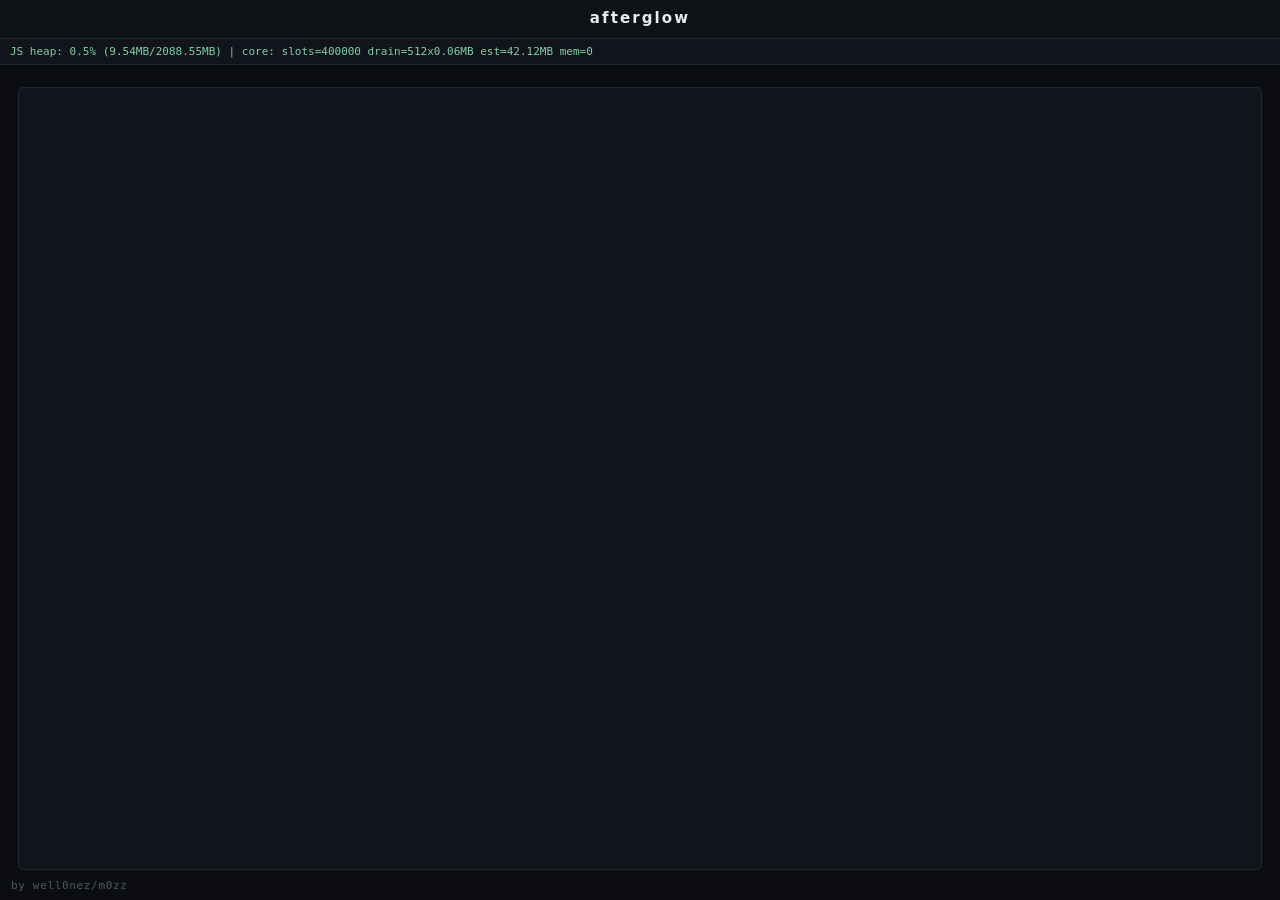
==== jb.html @ 18bdb731 "Add files via upload" ====
<!doctype html>
<html lang="en" manifest="cache.appcache">
  <head>
    <meta charset="utf-8" />
    <meta name="viewport" content="width=device-width,initial-scale=1" />
    <title>afterglow</title>
    <!-- This page carries its own styles and starts its own module, and it
         loads NOTHING else. That duplicates a little of style.css, and it is
         deliberate: every subresource is one more allocation and one more
         timing shift in the process that core.js is about to groom, and this
         exploit is decided by exactly that. The landing page may use the
         shared stylesheet; this one may not. -->
    <style>
      :root {
        --bg: #0b0d10;
        --panel: #0e1116;
        --sunk: #11151b;
        --line: #1e2732;
        --fg: #c8ced8;
        --bright: #e6ebf2;
        --dim: #7c8798;
        --faint: #4d5765;
        --ok: #7fd0a0;
        --bad: #d08a7f;
        --warn: #d8c07f;
        --sans: "Segoe UI", system-ui, sans-serif;
        --mono: Consolas, "DejaVu Sans Mono", monospace;
      }
      * {
        box-sizing: border-box;
      }
      html,
      body {
        margin: 0;
        padding: 0;
        min-height: 100%;
        background: var(--bg);
        color: var(--fg);
        font: 15px/1.45 var(--sans);
      }
      #brand {
        padding: 8px 10px;
        border-bottom: 1px solid var(--line);
        background: var(--panel);
        text-align: center;
      }
      #brand b {
        color: var(--bright);
        font-size: 15px;
        font-weight: 700;
        letter-spacing: 0.14em;
      }
      /* The live heap readout sits in the flow under the bar. Nothing here
         scrolls the document itself, so it stays in view without being
         positioned over the wordmark. */
      #ramBox {
        overflow: hidden;
        padding: 5px 10px;
        border-bottom: 1px solid var(--line);
        background: var(--sunk);
        color: var(--ok);
        font: 11px/1.4 var(--mono);
        text-overflow: ellipsis;
        white-space: nowrap;
      }
      /* Running: a spinner under the bar. jb.js switches the body to .done,
         .fail or .log. */
      #spin {
        position: fixed;
        top: calc(50% + 20px);
        left: 50%;
        width: 46px;
        height: 46px;
        margin: -23px 0 0 -23px;
        border: 4px solid var(--line);
        border-top-color: var(--ok);
        border-radius: 50%;
        animation: spin 0.9s linear infinite;
      }
      @keyframes spin {
        to {
          transform: rotate(360deg);
        }
      }
      #msg {
        position: fixed;
        top: 50%;
        left: 0;
        right: 0;
        transform: translateY(-50%);
        display: none;
        text-align: center;
        font-size: 16px;
        letter-spacing: 0.5px;
      }
      #state,
      #out {
        display: none;
      }
      body.done #spin,
      body.fail #spin {
        display: none;
      }
      body.fail #msg {
        display: block;
      }
      body.done #msg {
        display: block;
        color: var(--ok);
        font-weight: 700;
        letter-spacing: 2px;
      }
      /* ?log=1 -- the full step log. Laid out with flex rather than by
         subtracting a header height from 100vh. */
      body.log {
        display: flex;
        flex-direction: column;
        height: 100vh;
      }
      body.log #spin,
      body.log #msg {
        display: none;
      }
      body.log #wrap {
        display: flex;
        flex-direction: column;
        flex: 1;
        min-height: 0;
        padding: 14px 18px 30px;
      }
      body.log #state {
        display: block;
        margin: 0 0 8px;
        font-size: 22px;
        font-weight: 700;
      }
      body.log #out {
        display: block;
        flex: 1;
        min-height: 0;
        overflow-y: auto;
        padding: 10px 12px;
        border: 1px solid var(--line);
        border-radius: 5px;
        background: var(--sunk);
        font: 12px/1.45 var(--mono);
        white-space: pre-wrap;
      }
      /* The retry notice, raised by jb.js when the chain throws or stalls. */
      .notice {
        margin: 1em 0;
        padding: 0.7em 1em;
        border: 2px solid #e66;
        background: #2a1414;
        color: #f99;
        font: 700 20px/1.4 var(--sans);
      }
      .byline {
        position: fixed;
        bottom: 9px;
        left: 11px;
        margin: 0;
        color: var(--faint);
        font: 11px/1 var(--mono);
        letter-spacing: 0.06em;
      }
      .ok {
        color: var(--ok);
      }
      .bad {
        color: var(--bad);
      }
      .warn {
        color: var(--warn);
      }
      code {
        color: #9fb3d0;
      }
    </style>
  </head>
  <body>
    <!-- jb.js owns the body class: .log while the step log is shown, .done or
         .fail once the chain has settled. The ids below are its contract --
         #ramBox, #msg, #state and #out are read by name. -->
    <div id="brand"><b>afterglow</b></div>
    <div id="ramBox">RAM: checking...</div>
    <div id="spin"></div>
    <div id="msg">Restart your console</div>
    <div id="wrap">
      <div id="state"></div>
      <div id="out"></div>
    </div>
    <p class="byline">by well0nez/m0zz</p>
    <script type="module">
      import "./jb.js";
    </script>
  </body>
</html>
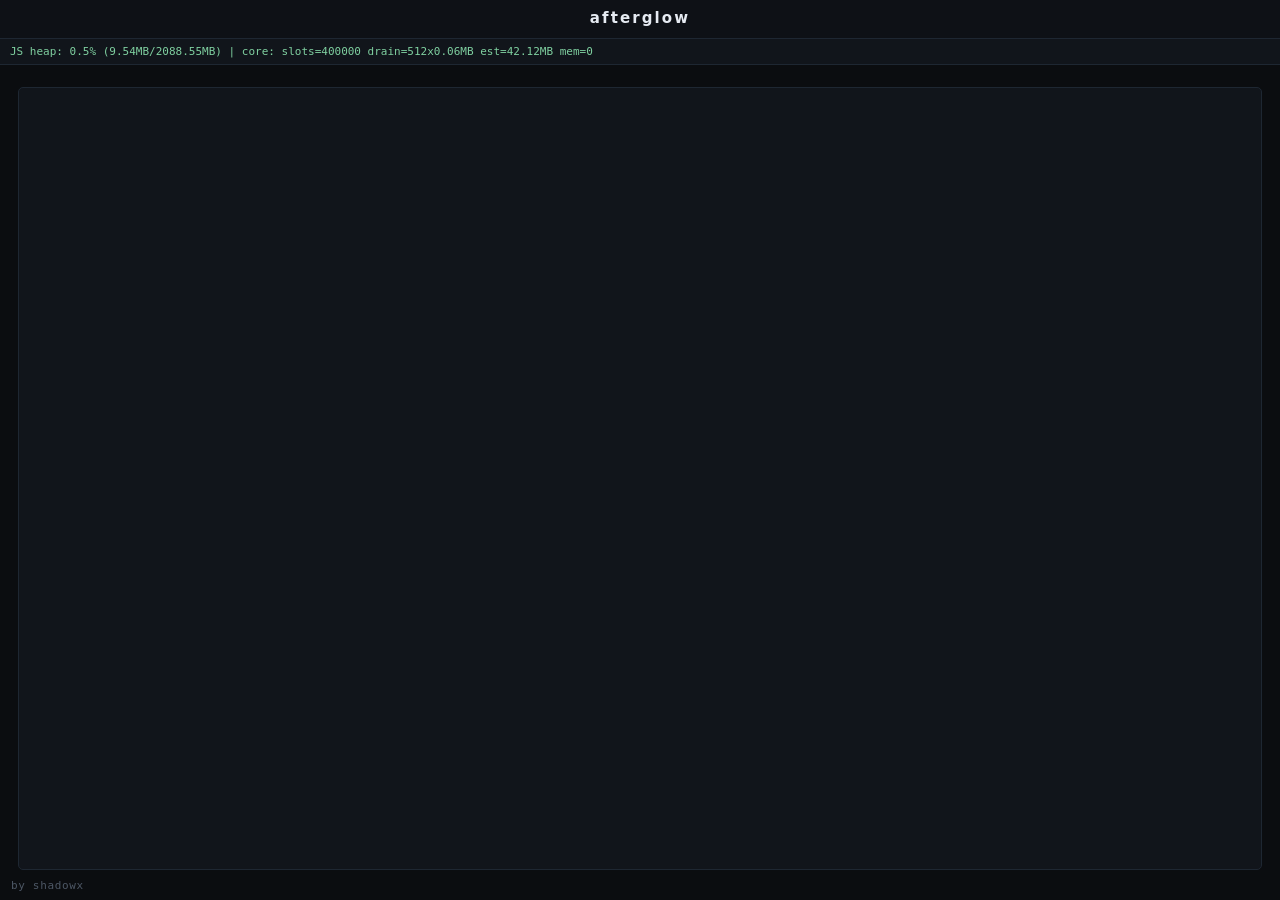
==== commit dfc0ec66: "Update jb.html" ====
--- a/jb.html
+++ b/jb.html
@@ -3,7 +3,7 @@
   <head>
     <meta charset="utf-8" />
     <meta name="viewport" content="width=device-width,initial-scale=1" />
-    <title>afterglow</title>
+    <title>shadowx</title>
     <!-- This page carries its own styles and starts its own module, and it
          loads NOTHING else. That duplicates a little of style.css, and it is
          deliberate: every subresource is one more allocation and one more
@@ -190,7 +190,7 @@
       <div id="state"></div>
       <div id="out"></div>
     </div>
-    <p class="byline">by well0nez/m0zz</p>
+    <p class="byline">by shadowx</p>
     <script type="module">
       import "./jb.js";
     </script>
